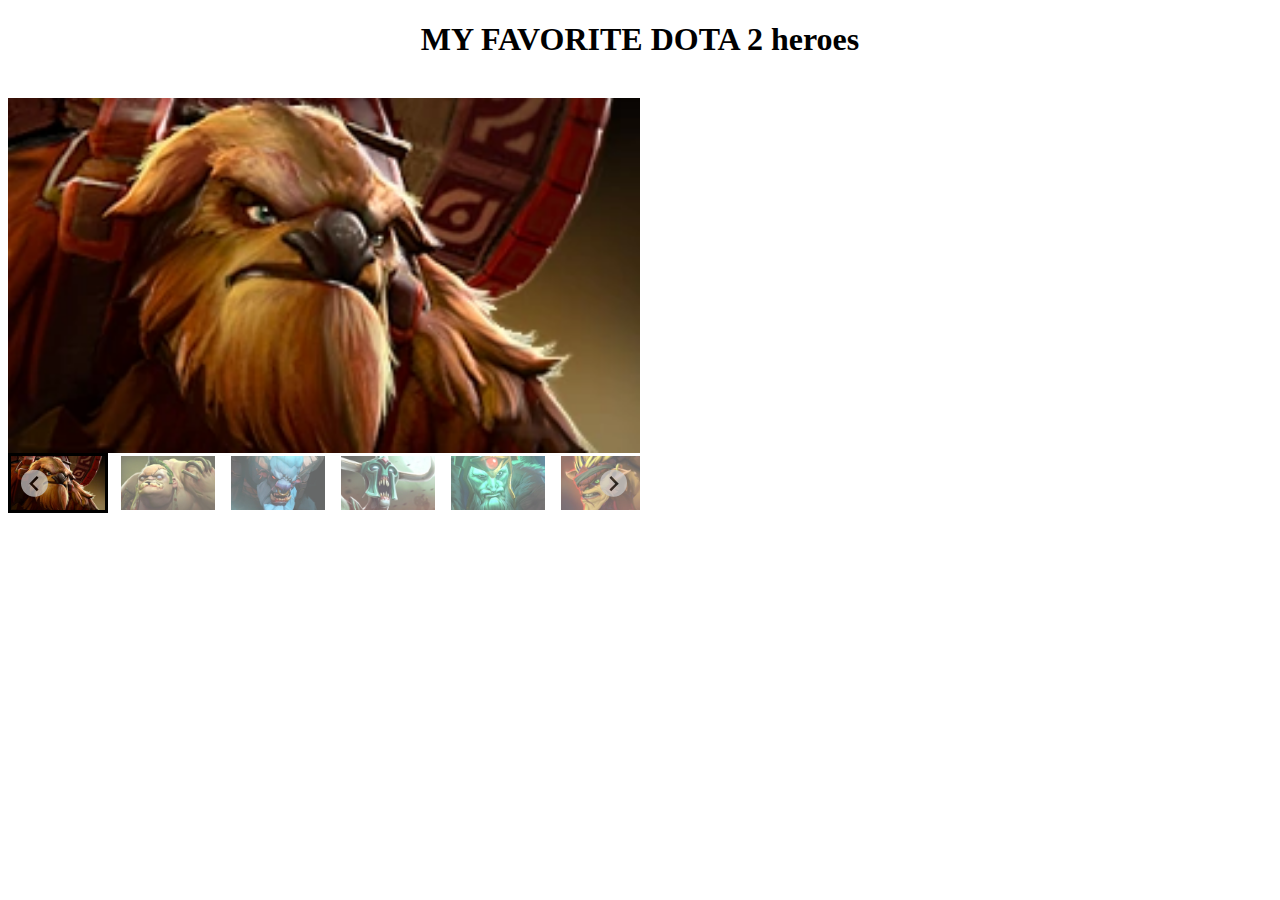
==== index.html @ 2693fd6e "1st commit" ====
<!doctype html>
<html lang="en">
  <head>
    <meta charset="utf-8">
    <meta name="viewport" content="width=device-width, initial-scale=1">
    <title>Discussion 101</title>
    <link href="https://cdn.jsdelivr.net/npm/bootstrap@5.2.3/dist/css/bootstrap.min.css" rel="stylesheet" integrity="sha384-rbsA2VBKQhggwzxH7pPCaAqO46MgnOM80zW1RWuH61DGLwZJEdK2Kadq2F9CUG65" crossorigin="anonymous">
    <link rel="stylesheet" href="./assets/css/style.css"/>
    <link rel="stylesheet" href="https://cdn.jsdelivr.net/npm/@splidejs/splide@4.1.4/dist/css/splide.min.css">
 
  </head>
  <body>
    <br</br>
    <h1><center>MY FAVORITE DOTA 2  heroes</center></h1>
    <br>
    <div class="container">
      <section id="image-carousel" class="splide" aria-label="Beautiful Images">
        <div class="splide__track">
          <ul class="splide__list">
            <li class="splide__slide">
              <a href="1st.html"><img src="././assets/images/Earthshaker_icon.webp"></a>
            </li>
            <li class="splide__slide">
              <a href="2nd.html"><img src="././assets/images/Pudge_icon.webp"></a>
            </li>
            <li class="splide__slide">
              <a href="3rd.html"><img src="././assets/images/Spirit_Breaker_icon.webp"></a>
            </li>
            <li class="splide__slide">
              <a href="4th.html"><img src="././assets/images/Undying_icon.webp"></a>
            </li>
            <li class="splide__slide">
              <a href="5th.html"><img src="././assets/images/Wraith_King_icon.webp"></a>
            </li>
            <li class="splide__slide">
              <a href="6th.html"><img src="././assets/images/Bristleback_icon.webp"></a>
            </li>

          </ul>
        </div>
      </section>
    </div>
    <div class="container">
      <section
      id="Thumbnail-carousel"
      class="splide"
      aria-label="The carousel with thumbnails. Selecting a thumbnail will change the Beautiful Gallery carousel."
    >
      <div class="splide__track">
        <ul class="splide__list">
          <li class="splide__slide">
            <img src="././assets/images/Earthshaker_icon.webp" alt="">
          </li>
          <li class="splide__slide">
            <img src="././assets/images/Pudge_icon.webp" alt="">
          </li>
          <li class="splide__slide">
            <img src="././assets/images/Spirit_Breaker_icon.webp" alt="">
          </li>
          <li class="splide__slide">
            <img src="././assets/images/Undying_icon.webp" alt="">
          </li>
          <li class="splide__slide">
            <img src="././assets/images/Wraith_King_icon.webp" alt="">
          </li>
          <li class="splide__slide">
            <img src="././assets/images/Bristleback_icon.webp" alt="">
          </li>
        </ul>
      </div>
    </section>
    </div>
        
    <script src="https://cdn.jsdelivr.net/npm/bootstrap@5.2.3/dist/js/bootstrap.bundle.min.js" integrity="sha384-kenU1KFdBIe4zVF0s0G1M5b4hcpxyD9F7jL+jjXkk+Q2h455rYXK/7HAuoJl+0I4" crossorigin="anonymous"></script>
    <script src="https://cdn.jsdelivr.net/npm/@splidejs/splide@4.1.4/dist/js/splide.min.js"></script>
    <script>
       document.addEventListener( 'DOMContentLoaded', function () {
  var main = new Splide( '#image-carousel', {
    type      : 'fade',
    rewind    : true,
    pagination: false,
    arrows    : false,
  } );

  var thumbnails = new Splide( '#Thumbnail-carousel', {
    fixedWidth  : 100,
    fixedHeight : 60,
    gap         : 10,
    rewind      : true,
    pagination  : false,
    isNavigation: true,
    breakpoints : {
      600: {
        fixedWidth : 60,
        fixedHeight: 44,
      },
    },
  } );

  main.sync( thumbnails );
  main.mount();
  thumbnails.mount();
} );
    </script>
  </body>
  </html>
---- assets/css/style.css ----
.splide__slide img {
  width: 100%;
  height: 100%;
  object-fit: cover;
}
body{
  background-image: url("././assets/images/Background.jpg");
  background-size: cover;
  background-repeat: no-repeat;
  background-position: center;
}
  
  ul{
    list-style-type:none;
  }
  .container{
    width:50%;
    animation: slide 2s ease-in-out;
  }
  @keyframes slide{
    0%{ transform:translateX(0px) }
    25%{ transform:translateX(-1900px) }
    50%{ transform:translateX(200) }
    75%{ transform:translateX(-100px)  }
    85%{ transform:translateX(100px)  }
    90%{ transform:translateX(0px) }
    95%{ transform:translateX(20px) }
    100%{ transform:translateX(0px) }
  }

  /* @keyframes slide {
    0% {
      transform: scale(0);
    }
    50%{
      transform: scale(1.2);
    }
    100%{
      transform: scale(1);
    } */
  /* } */

  .splide__slide {
    opacity: 0.6;
  }
  
  .splide__slide.is-active {
    opacity: 1;
  }
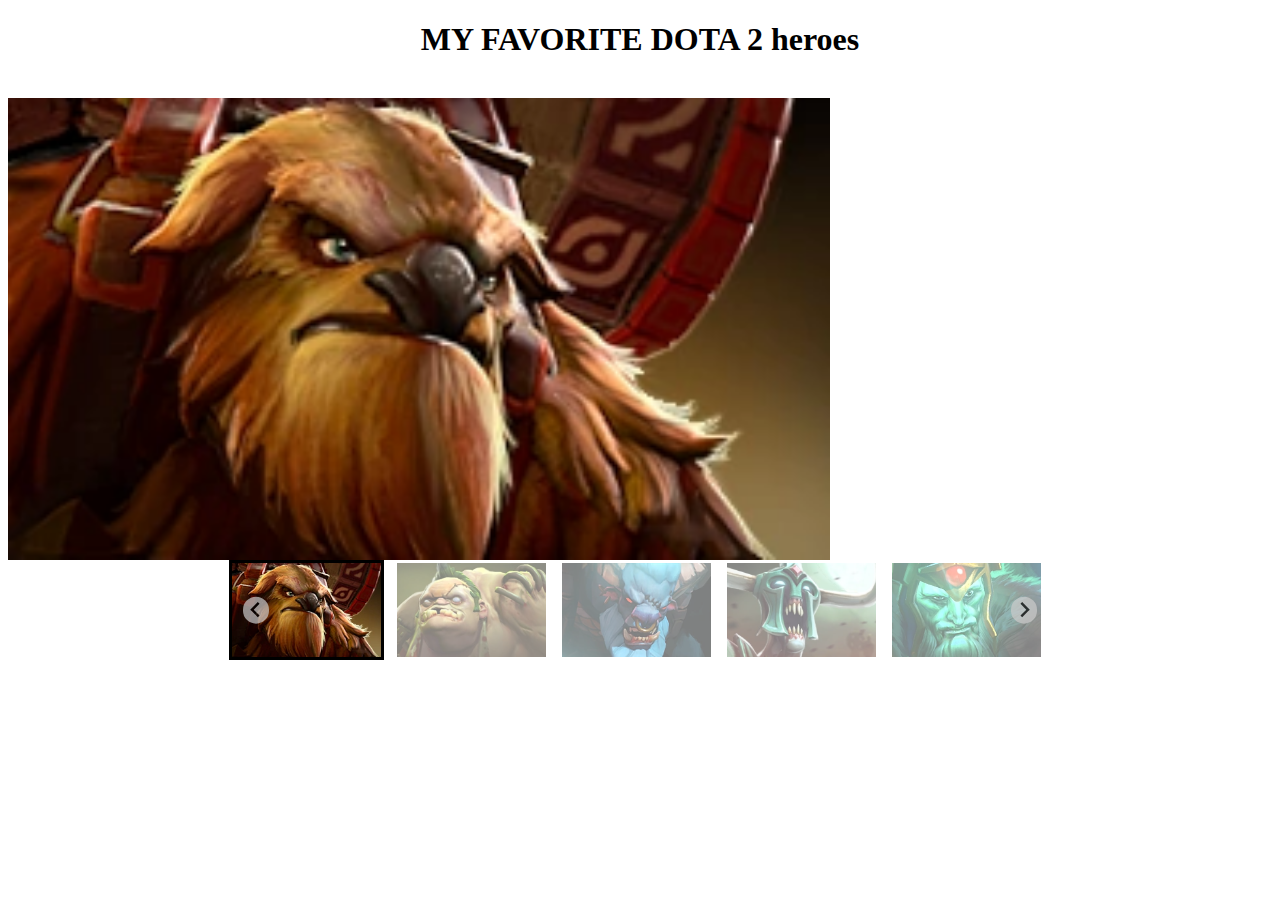
==== commit e30b164a: "2nd commit" ====
--- a/index.html
+++ b/index.html
@@ -39,8 +39,8 @@
           </ul>
         </div>
       </section>
-    </div>
-    <div class="container">
+    </div><center>
+    <div class="container_thumbnail">
       <section
       id="Thumbnail-carousel"
       class="splide"
@@ -67,6 +67,7 @@
             <img src="././assets/images/Bristleback_icon.webp" alt="">
           </li>
         </ul>
+      </center>
       </div>
     </section>
     </div>
@@ -83,16 +84,16 @@
   } );
 
   var thumbnails = new Splide( '#Thumbnail-carousel', {
-    fixedWidth  : 100,
-    fixedHeight : 60,
+    fixedWidth  : 155,
+    fixedHeight : 100,
     gap         : 10,
     rewind      : true,
     pagination  : false,
-    isNavigation: true,
+    isNavigation: true, 
     breakpoints : {
       600: {
-        fixedWidth : 60,
-        fixedHeight: 44,
+        fixedWidth : 155,
+        fixedHeight: 100,
       },
     },
   } );
--- a/assets/css/style.css
+++ b/assets/css/style.css
@@ -2,6 +2,9 @@
   width: 100%;
   height: 100%;
   object-fit: cover;
+  animation:alternate ;
+
+
 }
 body{
   background-image: url("././assets/images/Background.jpg");
@@ -9,12 +12,20 @@
   background-repeat: no-repeat;
   background-position: center;
 }
-  
+  .other{
+    width:65%;
+    animation: scale 2s ease-in-out;
+  } 
+  @keyframes scale{
+    0%{transform: scale(0);}
+    50%{transform: scale(1.2);}
+    100%{transform: scale(1);}
+  }
   ul{
     list-style-type:none;
   }
   .container{
-    width:50%;
+    width:65%;
     animation: slide 2s ease-in-out;
   }
   @keyframes slide{
@@ -22,28 +33,24 @@
     25%{ transform:translateX(-1900px) }
     50%{ transform:translateX(200) }
     75%{ transform:translateX(-100px)  }
-    85%{ transform:translateX(100px)  }
+    85%{ transform:translateX(200px)  }
     90%{ transform:translateX(0px) }
-    95%{ transform:translateX(20px) }
+    95%{ transform:translateX(100px) }
     100%{ transform:translateX(0px) }
   }
+  .container_thumbnail{
+    width:65%;
+    animation: slide 2s ease-in-out;
 
-  /* @keyframes slide {
-    0% {
-      transform: scale(0);
-    }
-    50%{
-      transform: scale(1.2);
-    }
-    100%{
-      transform: scale(1);
-    } */
-  /* } */
+  }
+  .splide__slide {
+    opacity: 0.5;
+    transition: opacity 0.5s ease;
 
-  .splide__slide {
-    opacity: 0.6;
+    
   }
   
   .splide__slide.is-active {
     opacity: 1;
-  }+  }
+  